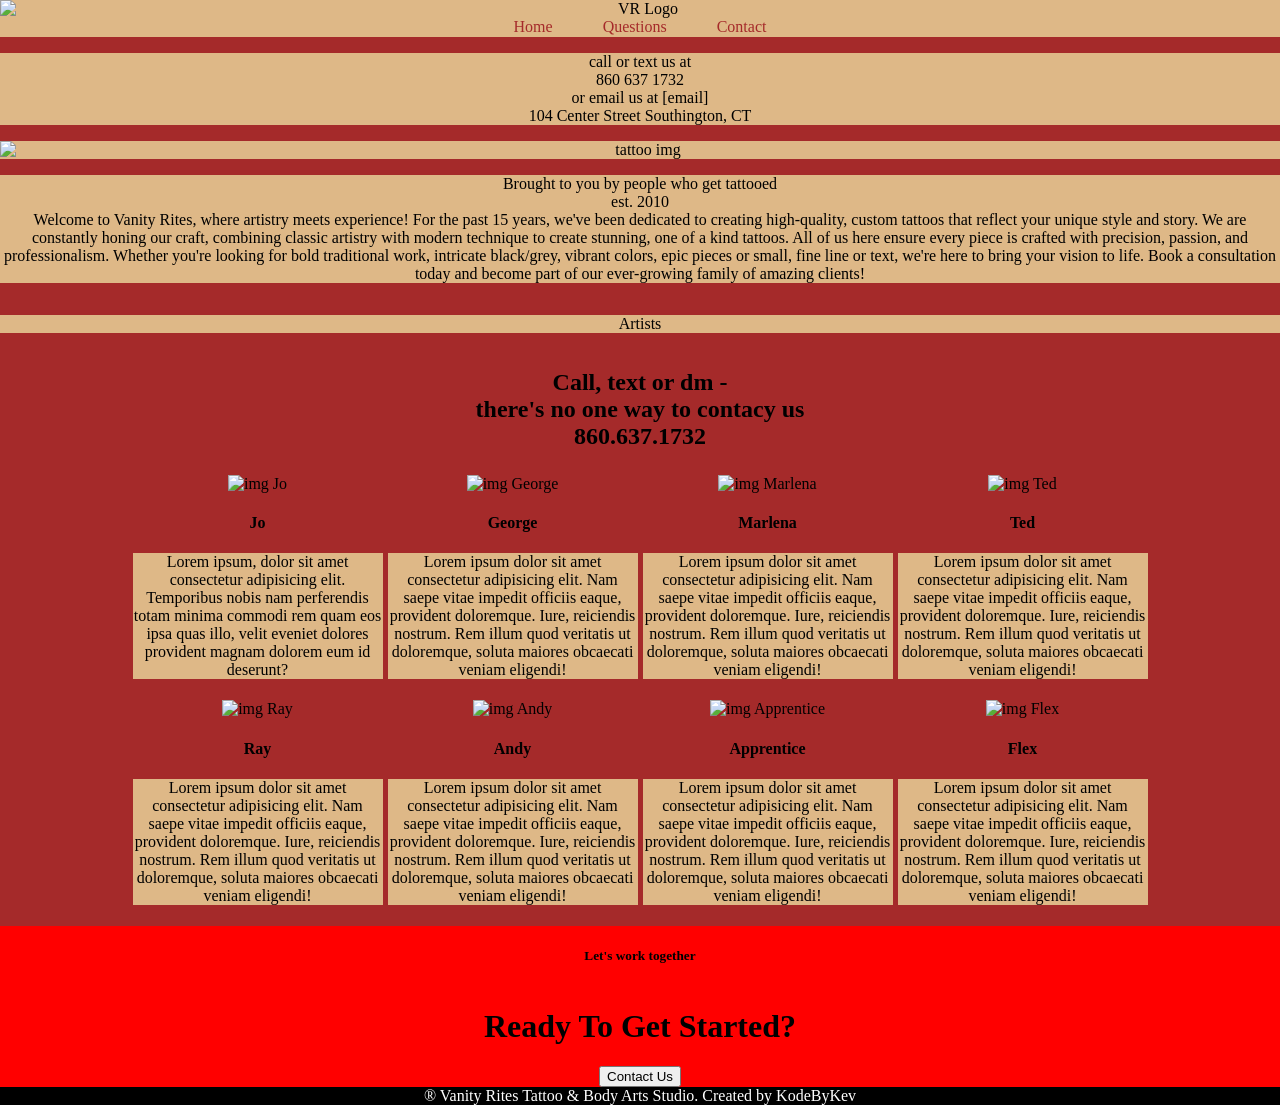
==== index.html @ 268c3436 "HTML structure and pages set" ====
<!DOCTYPE html>
<html lang="en">
<head>
    <meta charset="UTF-8">
    <meta name="viewport" content="width=device-width, initial-scale=1.0">
    <link rel="stylesheet" href="index.css"/>
    <title>Document</title>
</head>
<body>
    <img id="homeImg" href="#" alt="VR Logo"/>
    <div class="headMenu">
        <a id="headMenuElement" href="#">Home</a>
        <a id="headMenuElement" href="questions.html">Questions</a>
        <a id="headMenuElement" href="contact.html">Contact</a>
    </div>
    <p>
        call or text us at <br />
        860 637 1732 <br />
        or email us at [email] <br />
        104 Center Street Southington, CT
    </p>
    <img id="homeImg" href="#" alt="tattoo img">
    <p>
        Brought to you by people who get tattooed <br />
        est. 2010 <br />
        Welcome to Vanity Rites, where artistry meets experience! For the past 15 years, we've been dedicated to creating high-quality, custom tattoos that reflect your unique style and story. We are constantly honing our craft, combining classic artistry with modern technique to create stunning, one of a kind tattoos. All of us here ensure every piece is crafted with precision, passion, and professionalism. Whether you're looking for bold traditional work, intricate black/grey, vibrant colors, epic pieces or small, fine line or text, we're here to bring your vision to life. Book a consultation today and become part of our ever-growing family of amazing clients!
    </p>
    <div class="artistBlock">
        <p>
            Artists
        </p>
        <h2>
            Call, text or dm - <br />
            there's no one way to contacy us <br />
            860.637.1732
        </h2>
    </div>
    <div id="artistGrid">
        <div id="Jo">
            <img href="" alt="img Jo"/>
            <h4>Jo</h4>
            <p>Lorem ipsum, dolor sit amet consectetur adipisicing elit. Temporibus nobis nam perferendis totam minima commodi rem quam eos ipsa quas illo, velit eveniet dolores provident magnam dolorem eum id deserunt?</p>
        </div>
        <div>
            <img href="" alt="img George"/>
            <h4>George</h4>
            <p>Lorem ipsum dolor sit amet consectetur adipisicing elit. Nam saepe vitae impedit officiis eaque, provident doloremque. Iure, reiciendis nostrum. Rem illum quod veritatis ut doloremque, soluta maiores obcaecati veniam eligendi!</p>
        </div>
        <div>
            <img href="" alt="img Marlena"/>
            <h4>Marlena</h4>
            <p>Lorem ipsum dolor sit amet consectetur adipisicing elit. Nam saepe vitae impedit officiis eaque, provident doloremque. Iure, reiciendis nostrum. Rem illum quod veritatis ut doloremque, soluta maiores obcaecati veniam eligendi!</p>
        </div>
        <div>
            <img href="" alt="img Ted"/>
            <h4>Ted</h4>
            <p>Lorem ipsum dolor sit amet consectetur adipisicing elit. Nam saepe vitae impedit officiis eaque, provident doloremque. Iure, reiciendis nostrum. Rem illum quod veritatis ut doloremque, soluta maiores obcaecati veniam eligendi!</p>
        </div>
        <div>
            <img href="" alt="img Ray"/>
            <h4>Ray</h4>
            <p>Lorem ipsum dolor sit amet consectetur adipisicing elit. Nam saepe vitae impedit officiis eaque, provident doloremque. Iure, reiciendis nostrum. Rem illum quod veritatis ut doloremque, soluta maiores obcaecati veniam eligendi!</p>
        </div>
        <div>
            <img href="" alt="img Andy"/>
            <h4>Andy</h4>
            <p>Lorem ipsum dolor sit amet consectetur adipisicing elit. Nam saepe vitae impedit officiis eaque, provident doloremque. Iure, reiciendis nostrum. Rem illum quod veritatis ut doloremque, soluta maiores obcaecati veniam eligendi!</p>
        </div>
        <div>
            <img href="" alt="img Apprentice"/>
            <h4>Apprentice</h4>
            <p>Lorem ipsum dolor sit amet consectetur adipisicing elit. Nam saepe vitae impedit officiis eaque, provident doloremque. Iure, reiciendis nostrum. Rem illum quod veritatis ut doloremque, soluta maiores obcaecati veniam eligendi!</p>
        </div>
        <div>
            <img href="" alt="img Flex"/>
            <h4>Flex</h4>
            <p>Lorem ipsum dolor sit amet consectetur adipisicing elit. Nam saepe vitae impedit officiis eaque, provident doloremque. Iure, reiciendis nostrum. Rem illum quod veritatis ut doloremque, soluta maiores obcaecati veniam eligendi!</p>
        </div>
    </div>
    <div class="secondFooter">
        <h5>Let's work together</h5>
        <h1>Ready To Get Started?</h1>
        <button>Contact Us</button>
        <script src="index.js"></script>
    </div>
    <footer>&reg Vanity Rites Tattoo & Body Arts Studio. Created by KodeByKev</footer>
</body>
</html>
---- index.css ----
body, html {
    margin: 0;
    padding: 0;
    background-color: brown;
}

h1 {
    display: flex;
    justify-content: center;
}

#homeImg {
    display: flex;
    margin: 0;
    padding: 0;
    text-align: center;
    background-color: burlywood;
}

a {
    color: brown;
    text-decoration: none;
    border-bottom: solid 1px transparent;
    padding: 0;
    margin: 0;
}

a:hover {
    border-bottom: solid 1px red;
}

p {
    display: flex;
    align-items: center;
    justify-content: center;
    text-align: center;
    background-color: burlywood;
}

#homeImg {
    display: block;
    margin-left: auto;
    margin-right: auto;
}

.headMenu {
    display: flex;
    flex-direction: row;
    justify-content: center;
    align-items: center;
    text-align: center;
    background-color: burlywood;
}

#headMenuElement {
    padding: 0 5px;
    margin: 0 20px;
}

.artistBlock {
    display: flex;
    flex-direction: column;
    justify-content: center;
    text-align: center;
}

.secondFooter {
    display: flex;
    flex-direction: column;
    justify-content: center;
    align-items: center;
    text-align: center;
    background-color: red;
}

footer {
    color: white;
    display: flex;
    flex: 0;
    flex-direction: row;
    align-items: center;
    justify-content: center;
    text-align: center;
    background-color: black;
}

button {
    cursor: pointer;
}

#homeImg {
    display: block;
    margin-left: auto;
    margin-right: auto;
}

.contactBlock {
    display: flex;
    flex-direction: column;
    justify-content: center;
    text-align: left;
    margin-left: auto;
    margin-right: auto;
    width: 400px;
    padding: 20px;
    background-color: lightgray;

}

#contactButton {
    width: 100px;
    margin: 10px 0;
    padding: 10px;
}

#contactInput {
    height: 30px;
}

#artistGrid {
    margin: 5px;
    display: grid;
    place-content: center;
    text-align: center;
    gap: 5px;
    grid-template-columns: repeat(4,25%);
    margin-left: auto;
    margin-right: auto;
    width: 1000px;
}
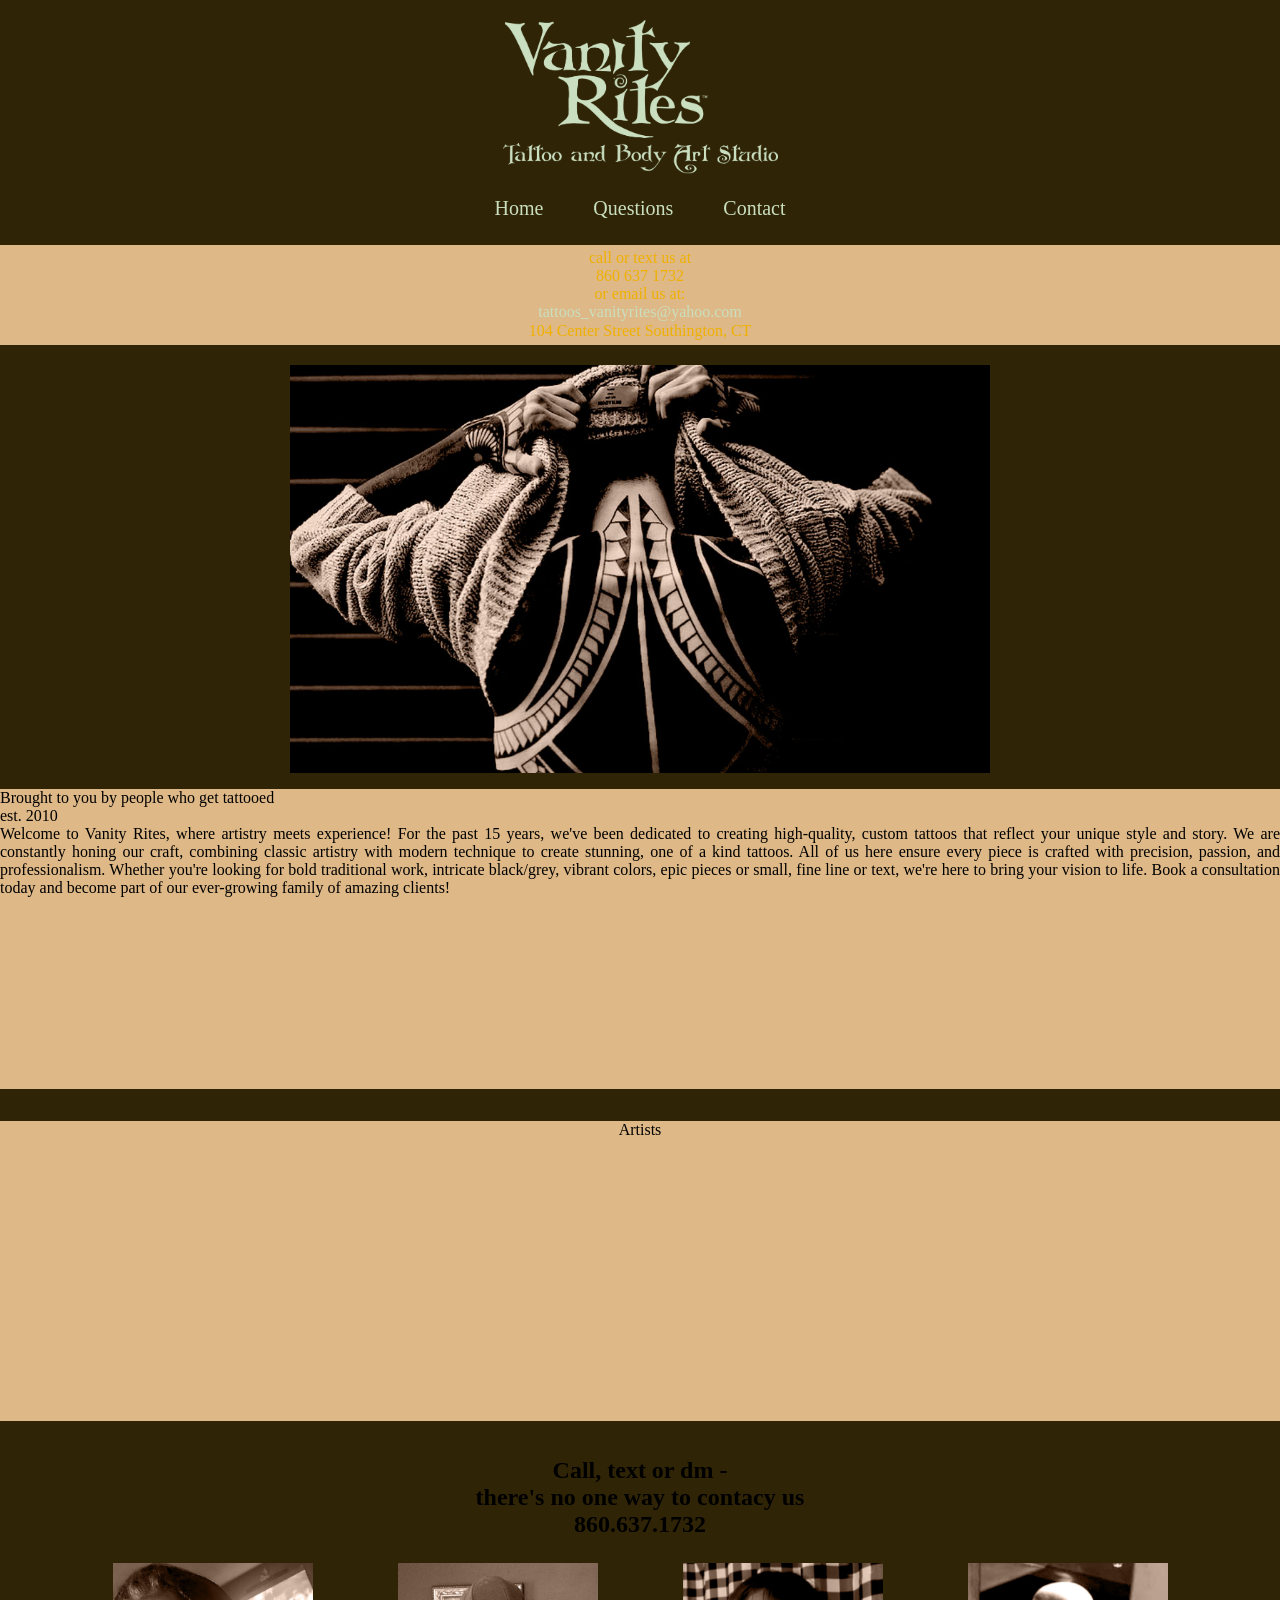
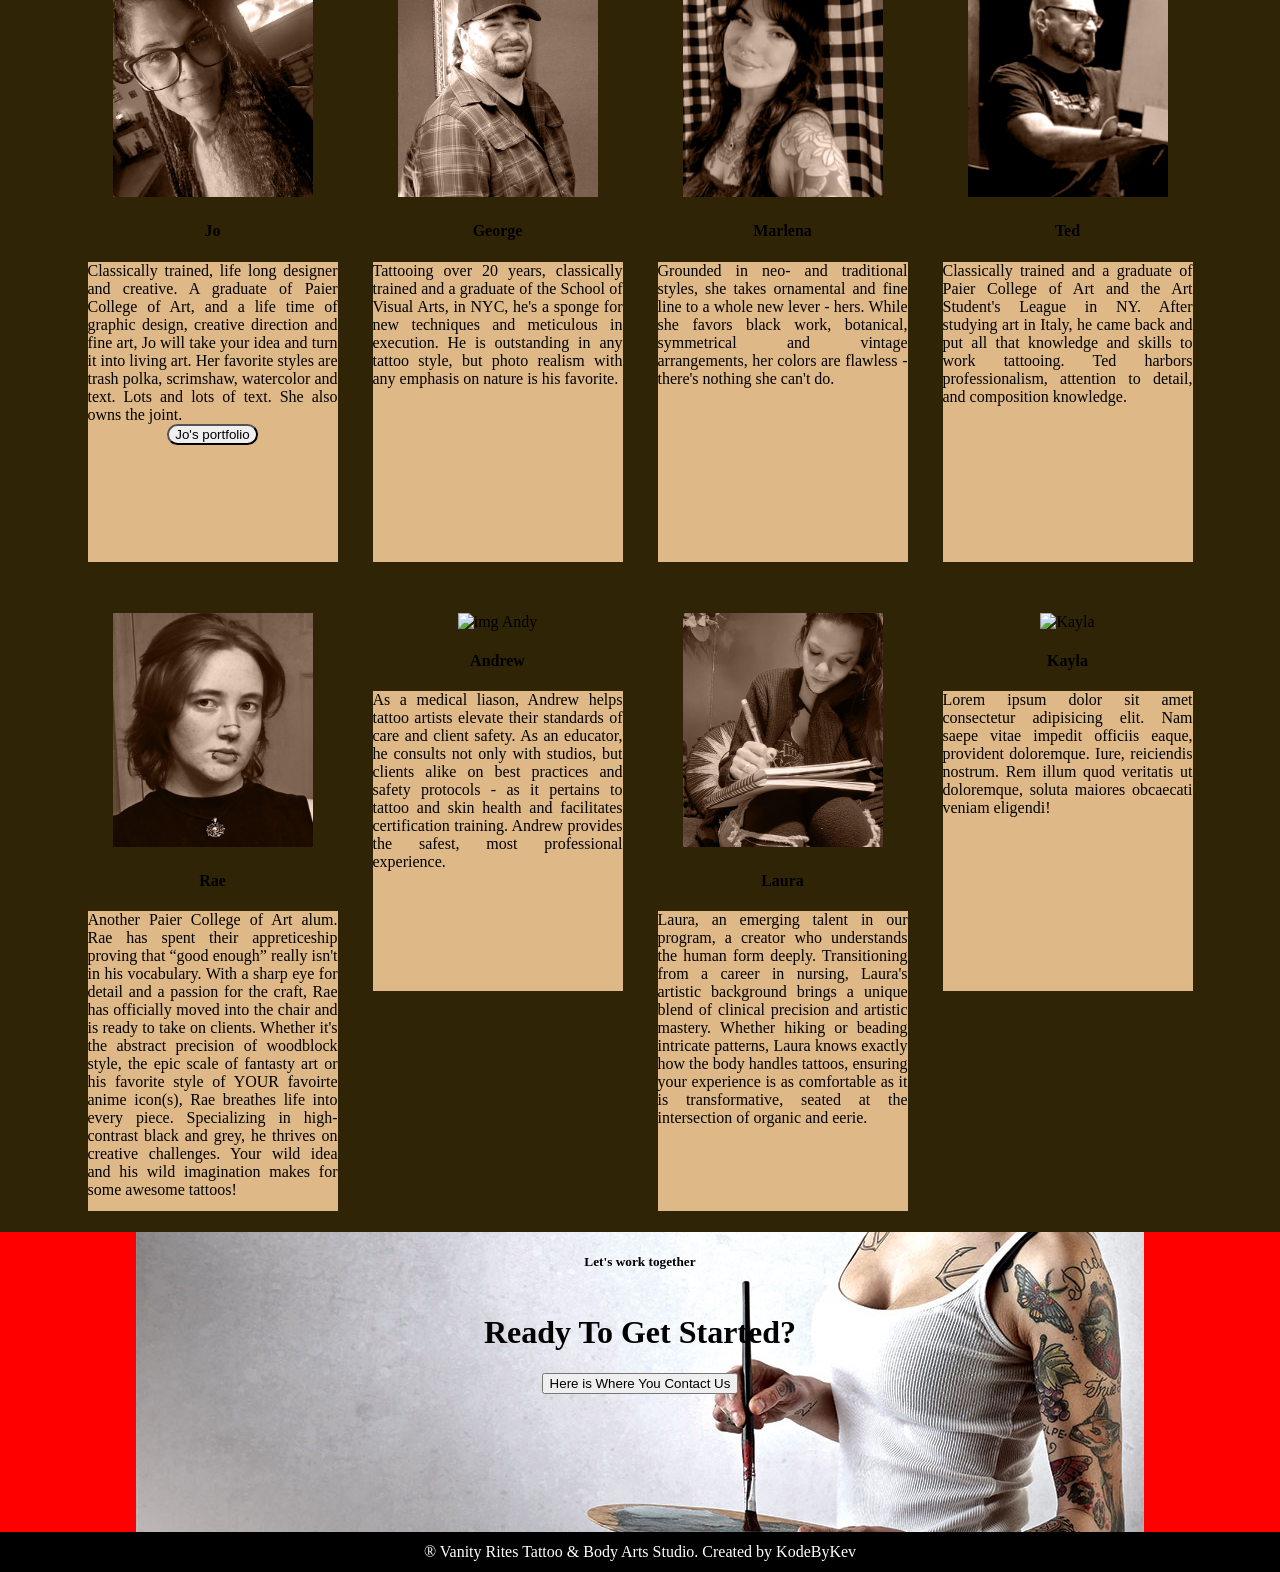
==== commit 460c932e: "Updated descriptions, styling and elements" ====
--- a/index.html
+++ b/index.html
@@ -7,19 +7,19 @@
     <title>Document</title>
 </head>
 <body>
-    <img id="homeImg" href="#" alt="VR Logo"/>
+    <img id="homeImg" src="Logo_tag_c9dfbf.png" alt="VR Logo"/>
     <div class="headMenu">
         <a id="headMenuElement" href="#">Home</a>
         <a id="headMenuElement" href="questions.html">Questions</a>
         <a id="headMenuElement" href="contact.html">Contact</a>
     </div>
-    <p>
+    <p id="descriptionHome">
         call or text us at <br />
         860 637 1732 <br />
-        or email us at [email] <br />
+        or email us at: <a id="studioEmail" href="mailto:tattoos_vanityrites@yahoo.com">tattoos_vanityrites@yahoo.com</a>
         104 Center Street Southington, CT
     </p>
-    <img id="homeImg" href="#" alt="tattoo img">
+    <img id="backImg" src="homepage_c.jpg" alt="tattoo img">
     <p>
         Brought to you by people who get tattooed <br />
         est. 2010 <br />
@@ -37,50 +37,75 @@
     </div>
     <div id="artistGrid">
         <div id="Jo">
-            <img href="" alt="img Jo"/>
+            <img class="staffImg" src="Jo_new-b.jpg" alt="img Jo"/>
             <h4>Jo</h4>
-            <p>Lorem ipsum, dolor sit amet consectetur adipisicing elit. Temporibus nobis nam perferendis totam minima commodi rem quam eos ipsa quas illo, velit eveniet dolores provident magnam dolorem eum id deserunt?</p>
+            <p id="artistDesc">Classically trained, life long designer and creative. A graduate of Paier College of Art, and a life
+                time of graphic design, creative direction and fine art, Jo will take your idea and turn it into living
+                art. Her favorite styles are trash polka, scrimshaw, watercolor and text. Lots and lots of text.
+                She also owns the joint. <button class="staffPortButton" onclick="window.location.href='instagram.com/vanityrites'">Jo's portfolio</button>
+            </p>
         </div>
         <div>
-            <img href="" alt="img George"/>
+            <img class="staffImg" src="G.jpg" alt="img George"/>
             <h4>George</h4>
-            <p>Lorem ipsum dolor sit amet consectetur adipisicing elit. Nam saepe vitae impedit officiis eaque, provident doloremque. Iure, reiciendis nostrum. Rem illum quod veritatis ut doloremque, soluta maiores obcaecati veniam eligendi!</p>
+            <p id="artistDesc">Tattooing over 20 years, classically trained and a graduate of the School of Visual Arts, in NYC,
+                he's a sponge for new techniques and meticulous in execution. He is outstanding in any tattoo
+                style, but photo realism with any emphasis on nature is his favorite.
+            </p>
         </div>
         <div>
-            <img href="" alt="img Marlena"/>
+            <img class="staffImg" src="Marlena.jpg" alt="img Marlena"/>
             <h4>Marlena</h4>
-            <p>Lorem ipsum dolor sit amet consectetur adipisicing elit. Nam saepe vitae impedit officiis eaque, provident doloremque. Iure, reiciendis nostrum. Rem illum quod veritatis ut doloremque, soluta maiores obcaecati veniam eligendi!</p>
+            <p id="artistDesc">Grounded in neo- and traditional styles, she takes ornamental and fine line to a whole new lever - hers. While she favors black work, botanical, symmetrical and vintage arrangements, her
+                colors are flawless - there's nothing she can't do.
+            </p>
         </div>
         <div>
-            <img href="" alt="img Ted"/>
+            <img class="staffImg" src="Ted.jpg" alt="img Ted"/>
             <h4>Ted</h4>
-            <p>Lorem ipsum dolor sit amet consectetur adipisicing elit. Nam saepe vitae impedit officiis eaque, provident doloremque. Iure, reiciendis nostrum. Rem illum quod veritatis ut doloremque, soluta maiores obcaecati veniam eligendi!</p>
+            <p id="artistDesc">Classically trained and a graduate of Paier College of Art and the Art Student's League in NY.
+                After studying art in Italy, he came back and put all that knowledge and skills to work tattooing.
+                Ted harbors professionalism, attention to detail, and composition knowledge.</p>
         </div>
         <div>
-            <img href="" alt="img Ray"/>
-            <h4>Ray</h4>
-            <p>Lorem ipsum dolor sit amet consectetur adipisicing elit. Nam saepe vitae impedit officiis eaque, provident doloremque. Iure, reiciendis nostrum. Rem illum quod veritatis ut doloremque, soluta maiores obcaecati veniam eligendi!</p>
+            <img class="staffImg" src="Rae.jpg" alt="img Ray"/>
+            <h4>Rae</h4>
+            <p id="artistDesc">Another Paier College of Art alum. Rae has spent their appreticeship proving that “good enough” really
+                isn't in his vocabulary. With a sharp eye for detail and a passion for the craft, Rae has officially moved into the chair and is ready to
+                take on clients. Whether it's the abstract precision of woodblock style, the epic scale of fantasty art or his favorite style of YOUR
+                favoirte anime icon(s), Rae breathes life into every piece. Specializing in high-contrast black and grey, he thrives on creative challenges.
+                Your wild idea and his wild imagination makes for some awesome tattoos!
+            </p>
         </div>
         <div>
-            <img href="" alt="img Andy"/>
-            <h4>Andy</h4>
-            <p>Lorem ipsum dolor sit amet consectetur adipisicing elit. Nam saepe vitae impedit officiis eaque, provident doloremque. Iure, reiciendis nostrum. Rem illum quod veritatis ut doloremque, soluta maiores obcaecati veniam eligendi!</p>
+            <img class="staffImg" src="Andrew.jpg" alt="img Andy"/>
+            <h4>Andrew</h4>
+            <p id="artistDesc">As a medical liason, Andrew helps tattoo artists elevate their standards of care and client safety.
+                As an educator, he consults not only with studios, but clients alike on best practices and safety
+                protocols - as it pertains to tattoo and skin health and facilitates certification training. Andrew
+                provides the safest, most professional experience.</p>
         </div>
         <div>
-            <img href="" alt="img Apprentice"/>
-            <h4>Apprentice</h4>
-            <p>Lorem ipsum dolor sit amet consectetur adipisicing elit. Nam saepe vitae impedit officiis eaque, provident doloremque. Iure, reiciendis nostrum. Rem illum quod veritatis ut doloremque, soluta maiores obcaecati veniam eligendi!</p>
+            <img class="staffImg" src="Laura.jpg" alt="img Apprentice"/>
+            <h4>Laura</h4>
+            <p id="artistDesc">Laura, an emerging talent in our program, a creator who understands the human form deeply. Transitioning from a
+                career in nursing, Laura's artistic background brings a unique blend of clinical precision and artistic mastery. Whether
+                hiking or beading intricate patterns, Laura knows exactly how the body handles tattoos, ensuring your
+                experience is as comfortable as it is transformative, seated at the intersection of organic and eerie.
+            </p>
         </div>
         <div>
-            <img href="" alt="img Flex"/>
-            <h4>Flex</h4>
-            <p>Lorem ipsum dolor sit amet consectetur adipisicing elit. Nam saepe vitae impedit officiis eaque, provident doloremque. Iure, reiciendis nostrum. Rem illum quod veritatis ut doloremque, soluta maiores obcaecati veniam eligendi!</p>
+            <img src="" alt="Kayla"/>
+            <h4>Kayla</h4>
+            <p id="artistDesc">Lorem ipsum dolor sit amet consectetur adipisicing elit. Nam saepe vitae impedit officiis eaque, provident doloremque. Iure, reiciendis nostrum. Rem illum quod veritatis ut doloremque, soluta maiores obcaecati veniam eligendi!</p>
         </div>
     </div>
     <div class="secondFooter">
         <h5>Let's work together</h5>
         <h1>Ready To Get Started?</h1>
-        <button>Contact Us</button>
+        <a id="contactBanner" href="contact.html">
+            <button id="contactButtonHome">Here is Where You Contact Us</button>
+        </a>
         <script src="index.js"></script>
     </div>
     <footer>&reg Vanity Rites Tattoo & Body Arts Studio. Created by KodeByKev</footer>
--- a/index.css
+++ b/index.css
@@ -1,7 +1,7 @@
 body, html {
     margin: 0;
     padding: 0;
-    background-color: brown;
+    background-color: #302406;
 }
 
 h1 {
@@ -10,11 +10,13 @@
 }
 
 #homeImg {
-    display: flex;
-    margin: 0;
-    padding: 0;
     text-align: center;
-    background-color: burlywood;
+    width: 275px;
+    height: auto;
+    display: block;
+    margin-left: auto;
+    margin-right: auto;
+    margin-top: 20px;
 }
 
 a {
@@ -26,21 +28,17 @@
 }
 
 a:hover {
-    border-bottom: solid 1px red;
+    border-bottom: solid 1px #c9dfbf;
 }
 
 p {
     display: flex;
+    flex-direction: column;
     align-items: center;
-    justify-content: center;
-    text-align: center;
+    justify-content: first baseline;
+    text-align: justify;
     background-color: burlywood;
-}
-
-#homeImg {
-    display: block;
-    margin-left: auto;
-    margin-right: auto;
+    height: 300px;
 }
 
 .headMenu {
@@ -49,12 +47,15 @@
     justify-content: center;
     align-items: center;
     text-align: center;
-    background-color: burlywood;
+    margin-top: 10px;
+    height: 40px;
+    font-size: 20px;
 }
 
 #headMenuElement {
     padding: 0 5px;
     margin: 0 20px;
+    color: #c9dfbf;
 }
 
 .artistBlock {
@@ -65,12 +66,15 @@
 }
 
 .secondFooter {
+    background-image: url(shutterstock_176264717.jpg);
+    background-repeat: no-repeat;
+    background-position: center;
     display: flex;
     flex-direction: column;
-    justify-content: center;
-    align-items: center;
+    justify-content: first baseline;
     text-align: center;
     background-color: red;
+    height: 300px;
 }
 
 footer {
@@ -82,16 +86,11 @@
     justify-content: center;
     text-align: center;
     background-color: black;
+    height: 40px;
 }
 
 button {
     cursor: pointer;
-}
-
-#homeImg {
-    display: block;
-    margin-left: auto;
-    margin-right: auto;
 }
 
 .contactBlock {
@@ -122,9 +121,52 @@
     display: grid;
     place-content: center;
     text-align: center;
-    gap: 5px;
+    gap: 35px;
     grid-template-columns: repeat(4,25%);
     margin-left: auto;
     margin-right: auto;
     width: 1000px;
+}
+
+/* ADD COMMAND TO LOCK DIMENSIONS FOR MOBILE VIEWING TOO */
+
+.staffImg {
+    width: 200px;
+}
+
+#contactButtonHome {
+    margin-bottom: 20px;
+}
+
+#descriptionHome {
+    display: flex;
+    flex-direction: column;
+    color: #efb000;
+    align-items: center;
+    justify-content: center;
+    text-align: center;
+    height: 100px;
+}
+
+#backImg {
+    text-align: center;
+    background-color: red;
+    width: 700px;
+    height: auto;
+    display: block;
+    margin-left: auto;
+    margin-right: auto;
+    margin-top: 20px;
+}
+
+.staffPortButton {
+    border-radius: 15px;
+}
+
+.staffPortButton:hover {
+    background-color: orange;
+}
+
+#studioEmail {
+    color: #c9dfbf
 }
